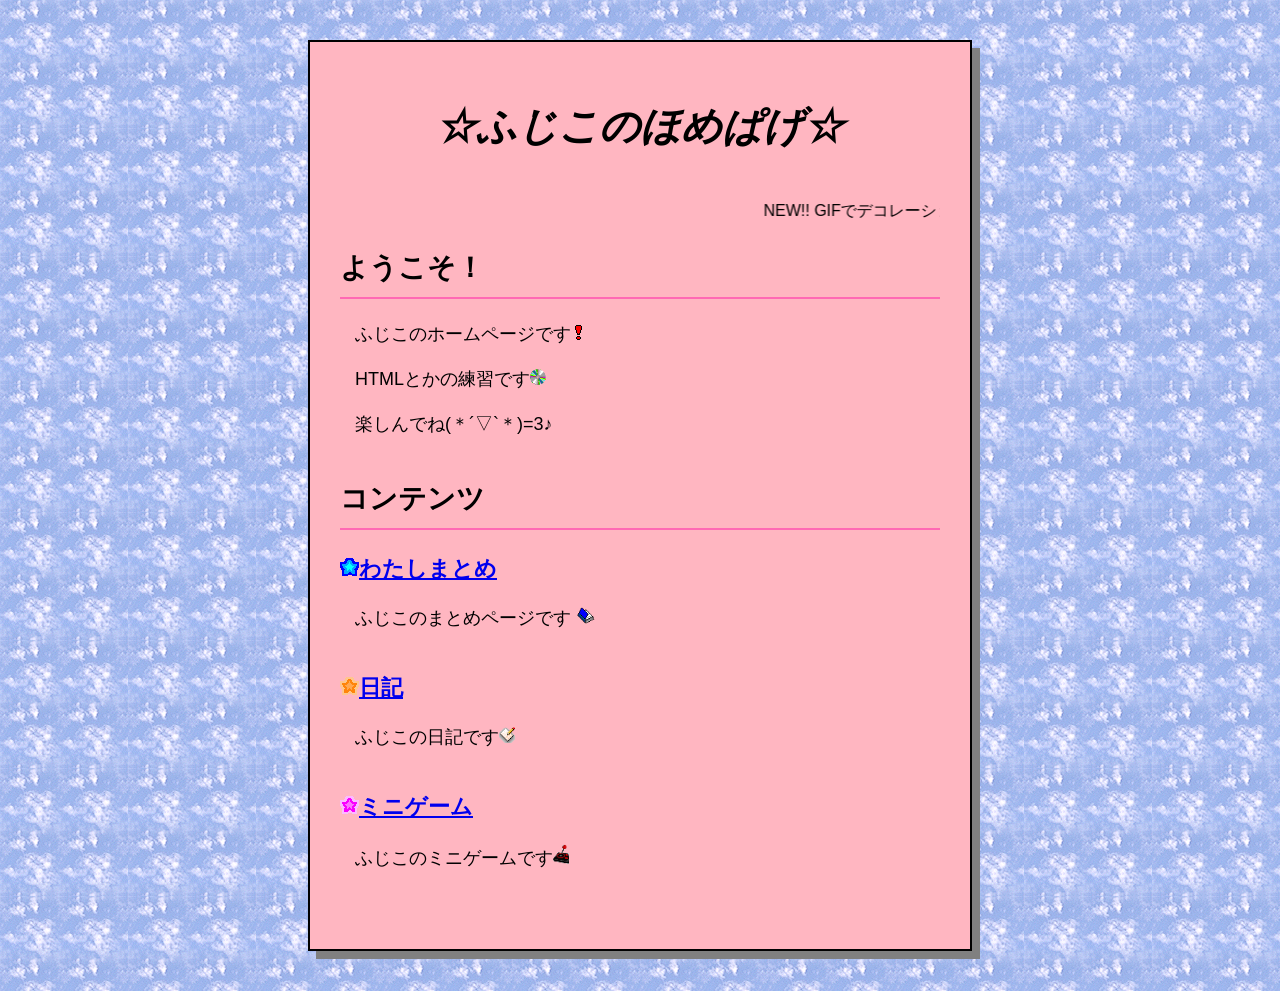
==== index.html @ f4729835 "Add animated decorations" ====
<!doctype html>
<html>
<head>
    <meta charset="UTF-8" />
    <meta name="viewport" content="width=device-width, initial-scale=1.0">
    <title>ふじこのほめぱげ</title>
    <link rel="stylesheet" href="style.css" />
</head>
<body>
    <div class="container">
        <h1>☆ふじこのほめぱげ☆</h1>
        <marquee scrollamount="10">
            <span class="rainbow">
                NEW!!
            </span>
            GIFでデコレーションをしたよ！
        </marquee>
        <h2>ようこそ！</h2>
        <p>
            ふじこのホームページです<img src="images/icons/exclamation.gif"><br><br>
            HTMLとかの練習です<img src="images/icons/cd.gif" class="icon_s"><br><br>
            楽しんでね(＊´▽`＊)=3♪<br><br>
        </p>
        <h2>コンテンツ</h2>
        <h3><a href="pages/about.html"><img src="images/icons/star1.gif">わたしまとめ</a></h3>
        <p>
            ふじこのまとめページです<img src="images/icons/book.gif" class="icon_b"><br><br>
        </p>
        <h3><a href="pages/diary.html"><img src="images/icons/star2.gif">日記</a></h3>
        <p>
            ふじこの日記です<img src="images/icons/writing.gif" class="icon_s"><br><br>
        </p>
        <h3><a href="pages/game.html"><img src="images/icons/star3.gif">ミニゲーム</a></h3>
        <p>
            ふじこのミニゲームです<img src="images/icons/game.gif" class="icon_s"><br><br>
        </p>
    </div>
</body>
</html>
---- style.css ----
body {
    background-image: url("images/background/background_sky.png");
    text-align: center;
    font-family: "MS Gothic", "Noto Sans", sans-serif;
}

.container {
    background-color: lightpink;
    border: 2px solid black;
    box-shadow: 8px 8px 0 gray;
    width: 80%;
    max-width: 600px;
    padding: 30px 30px 40px 30px;
    margin: 40px auto;
}

h1 {
    font-style: italic;
    font-weight: bold;
    font-size: 40px;
    padding-bottom: 20px;
}

h2 {
    text-align: left;
    font-size: 28px;
    border-bottom: 2px solid hotpink;
    padding-bottom: 10px;
}

h3 {
    text-align: left;
    font-size: 22px;
}

p {
    text-align: left;
    font-size: 18px;
    padding-left: 15px;
}

.bold {
    font-weight: bold;
}

.icon_s {
    width: 16px;
    height: auto;
}

.icon_b {
    width: 24px;
    height: auto;
}

.rainbow {
    animation: rainbow 3s linear infinite;
}

@keyframes rainbow {
    0%   { color: red; }
    17%  { color: orange; }
    33%  { color: yellow; }
    50%  { color: lime; }
    67%  { color: cyan; }
    83%  { color: blue; }
    100% { color: violet; }
}

@media (max-width: 600px) {
    h1 {
        font-size: 28px;
    }

    h2 {
        font-size: 22px;
    }

    h3 {
        font-size: 18px;
    }

    p {
        font-size: 16px;
    }
}
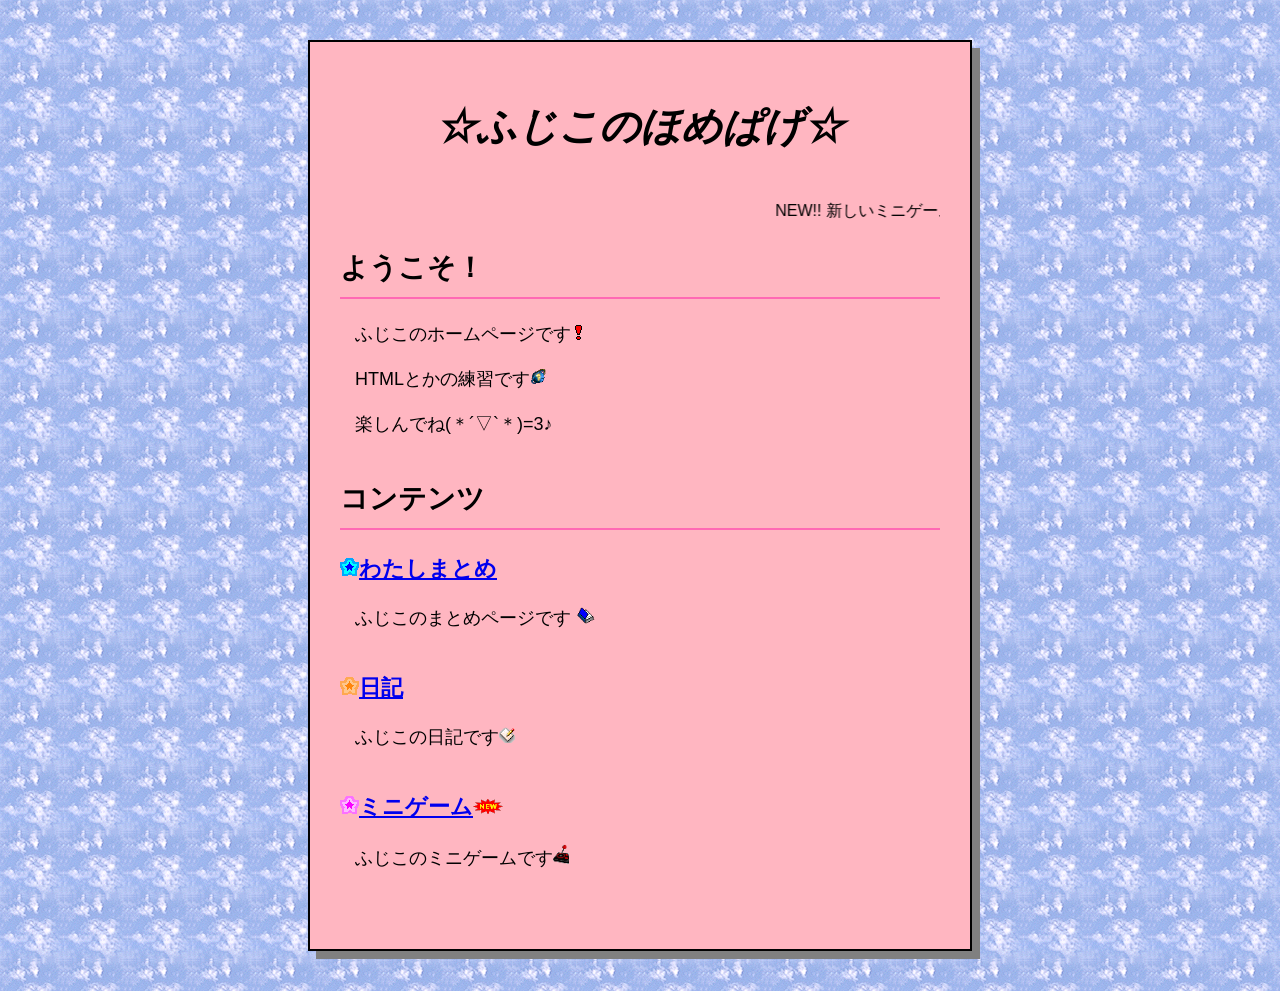
==== commit a87b03e5: "Add new game Clover" ====
--- a/index.html
+++ b/index.html
@@ -13,26 +13,26 @@
             <span class="rainbow">
                 NEW!!
             </span>
-            GIFでデコレーションをしたよ！
+            新しいミニゲーム「クローバー」が追加されたよ！
         </marquee>
         <h2>ようこそ！</h2>
         <p>
-            ふじこのホームページです<img src="images/icons/exclamation.gif"><br><br>
-            HTMLとかの練習です<img src="images/icons/cd.gif" class="icon_s"><br><br>
+            ふじこのホームページです<img src="images/icons/icon_exclamation.gif"><br><br>
+            HTMLとかの練習です<img src="images/icons/icon_ie.gif" class="icon_s"><br><br>
             楽しんでね(＊´▽`＊)=3♪<br><br>
         </p>
         <h2>コンテンツ</h2>
-        <h3><a href="pages/about.html"><img src="images/icons/star1.gif">わたしまとめ</a></h3>
+        <h3><a href="pages/about.html"><img src="images/icons/icon_star1.gif">わたしまとめ</a></h3>
         <p>
-            ふじこのまとめページです<img src="images/icons/book.gif" class="icon_b"><br><br>
+            ふじこのまとめページです<img src="images/icons/icon_book.gif" class="icon_b"><br><br>
         </p>
-        <h3><a href="pages/diary.html"><img src="images/icons/star2.gif">日記</a></h3>
+        <h3><a href="pages/diary.html"><img src="images/icons/icon_star2.gif">日記</a></h3>
         <p>
-            ふじこの日記です<img src="images/icons/writing.gif" class="icon_s"><br><br>
+            ふじこの日記です<img src="images/icons/icon_writing.gif" class="icon_s"><br><br>
         </p>
-        <h3><a href="pages/game.html"><img src="images/icons/star3.gif">ミニゲーム</a></h3>
+        <h3><a href="pages/game/game_list.html"><img src="images/icons/icon_star3.gif">ミニゲーム</a><img src="images/icons/icon_new.gif"></h3>
         <p>
-            ふじこのミニゲームです<img src="images/icons/game.gif" class="icon_s"><br><br>
+            ふじこのミニゲームです<img src="images/icons/icon_game.gif" class="icon_s"><br><br>
         </p>
     </div>
 </body>
--- a/style.css
+++ b/style.css
@@ -1,5 +1,5 @@
 body {
-    background-image: url("images/background/background_sky.png");
+    background-image: url("images/backgrounds/background_sky.png");
     text-align: center;
     font-family: "MS Gothic", "Noto Sans", sans-serif;
 }
@@ -53,6 +53,19 @@
     height: auto;
 }
 
+.thumbnail {
+    width: 50%;
+    height: 50%;
+    border: 2px solid black;
+}
+
+iframe {
+    width: 480px;
+    aspect-ratio: 4 / 3;
+    height: auto;
+    border: 2px solid black;
+}
+
 .rainbow {
     animation: rainbow 3s linear infinite;
 }
@@ -83,4 +96,10 @@
     p {
         font-size: 16px;
     }
+
+    iframe {
+        width: 280px;
+        aspect-ratio: 4 / 3;
+        height: auto;
+    }
 }
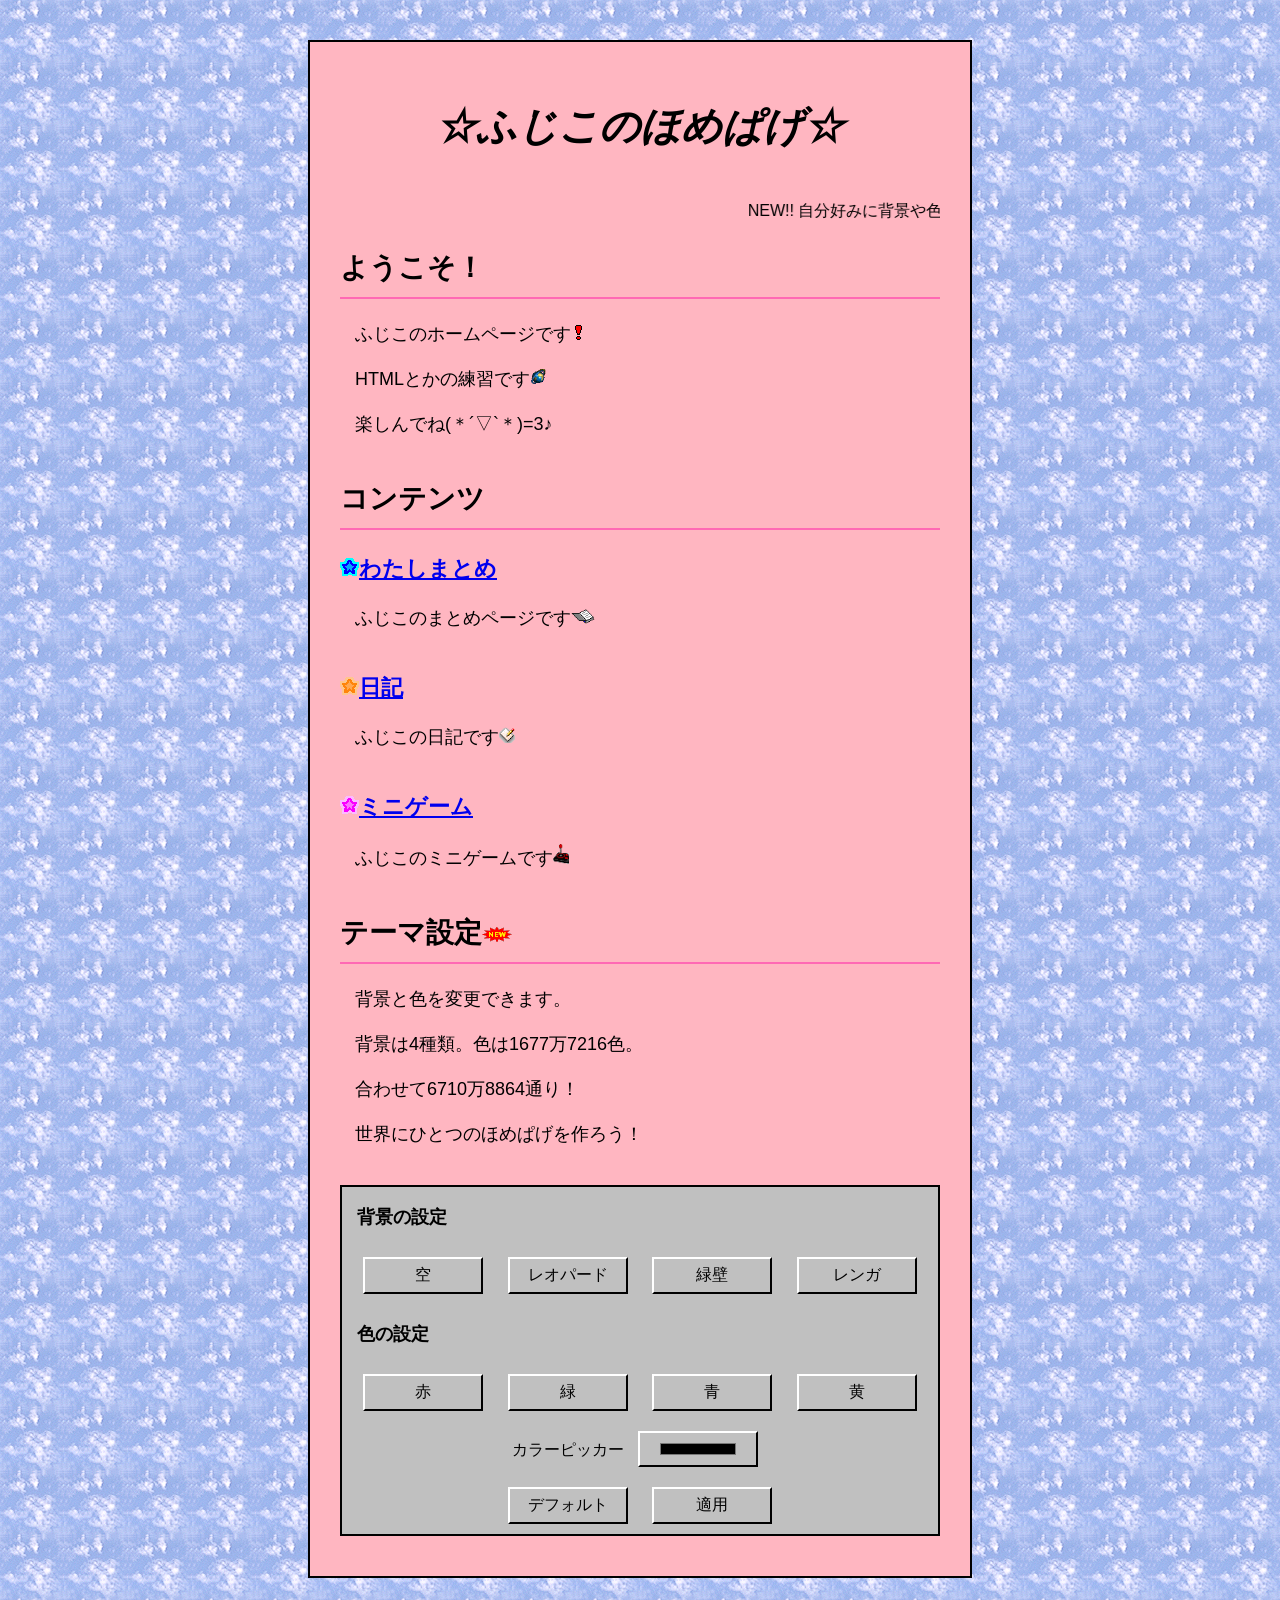
==== commit 36399758: "Add theme switcher" ====
--- a/index.html
+++ b/index.html
@@ -3,7 +3,7 @@
 <head>
     <meta charset="UTF-8" />
     <meta name="viewport" content="width=device-width, initial-scale=1.0">
-    <title>ふじこのほめぱげ</title>
+    <title>ホーム・ふじこのほめぱげ</title>
     <link rel="stylesheet" href="style.css" />
 </head>
 <body>
@@ -13,7 +13,7 @@
             <span class="rainbow">
                 NEW!!
             </span>
-            新しいミニゲーム「クローバー」が追加されたよ！
+            自分好みに背景や色を変えられるようになったよ！！
         </marquee>
         <h2>ようこそ！</h2>
         <p>
@@ -30,10 +30,34 @@
         <p>
             ふじこの日記です<img src="images/icons/icon_writing.gif" class="icon_s"><br><br>
         </p>
-        <h3><a href="pages/game/game_list.html"><img src="images/icons/icon_star3.gif">ミニゲーム</a><img src="images/icons/icon_new.gif"></h3>
+        <h3><a href="pages/game/game_list.html"><img src="images/icons/icon_star3.gif">ミニゲーム</a></h3>
         <p>
             ふじこのミニゲームです<img src="images/icons/icon_game.gif" class="icon_s"><br><br>
         </p>
+        <h2>テーマ設定<img src="images/icons/icon_new.gif"></h2>
+        <p>
+            背景と色を変更できます。<br><br>
+            背景は4種類。色は1677万7216色。<br><br>
+            合わせて6710万8864通り！<br><br>
+            世界にひとつのほめぱげを作ろう！<br><br>
+        </p>
+        <div class="theme_switcher">
+            <p><span class="bold">背景の設定</span></p>
+            <button id="sky_button">空</button>
+            <button id="leopard_button">レオパード</button>
+            <button id="greenwall_button">緑壁</button>
+            <button id="bricks_button">レンガ</button>
+            <p><span class="bold">色の設定</span></p>
+            <button id="pink_button">赤</button>
+            <button id="green_button">緑</button>
+            <button id="blue_button">青</button>
+            <button id="yellow_button">黄</button><br>
+            <span style="width: 120px;">カラーピッカー</span>
+            <input type="color" id="color_picker" value="lightpink"><br>
+            <button id="reset_button">デフォルト</button>
+            <button id="apply_button">適用</button>
+        </div>
     </div>
+    <script src="script.js"></script>
 </body>
 </html>
--- a/style.css
+++ b/style.css
@@ -7,7 +7,6 @@
 .container {
     background-color: lightpink;
     border: 2px solid black;
-    box-shadow: 8px 8px 0 gray;
     width: 80%;
     max-width: 600px;
     padding: 30px 30px 40px 30px;
@@ -53,17 +52,63 @@
     height: auto;
 }
 
+.theme_switcher {
+    background-color: #c0c0c0;
+    border: 2px solid #000000;
+}
+
+button {
+    width: 120px;
+    padding: 6px 18px;
+    margin: 10px 10px;
+    background-color: #c0c0c0;
+    border-top: 2px solid #ffffff;
+    border-left: 2px solid #ffffff;
+    border-right: 2px solid #000000;
+    border-bottom: 2px solid #000000;
+    font-size: 16px;
+    cursor: pointer;
+}
+
+button:active {
+    border-top: 2px solid #000000;
+    border-left: 2px solid #000000;
+    border-right: 2px solid #ffffff;
+    border-bottom: 2px solid #ffffff;
+}
+
+button.active {
+    border-top: 2px solid #000000;
+    border-left: 2px solid #000000;
+    border-right: 2px solid #ffffff;
+    border-bottom: 2px solid #ffffff;
+}
+
+input[type="color"] {
+    min-width: 120px;
+    height: 36px;
+    padding: 6px 18px;
+    margin: 10px 10px;
+    background-color: #c0c0c0;
+    border-top: 2px solid #ffffff;
+    border-left: 2px solid #ffffff;
+    border-right: 2px solid #000000;
+    border-bottom: 2px solid #000000;
+    border-radius: 0;
+    cursor: pointer;
+}
+
 .thumbnail {
     width: 50%;
     height: 50%;
-    border: 2px solid black;
+    border: 2px solid #000000;
 }
 
 iframe {
     width: 480px;
     aspect-ratio: 4 / 3;
     height: auto;
-    border: 2px solid black;
+    border: 2px solid #000000;
 }
 
 .rainbow {
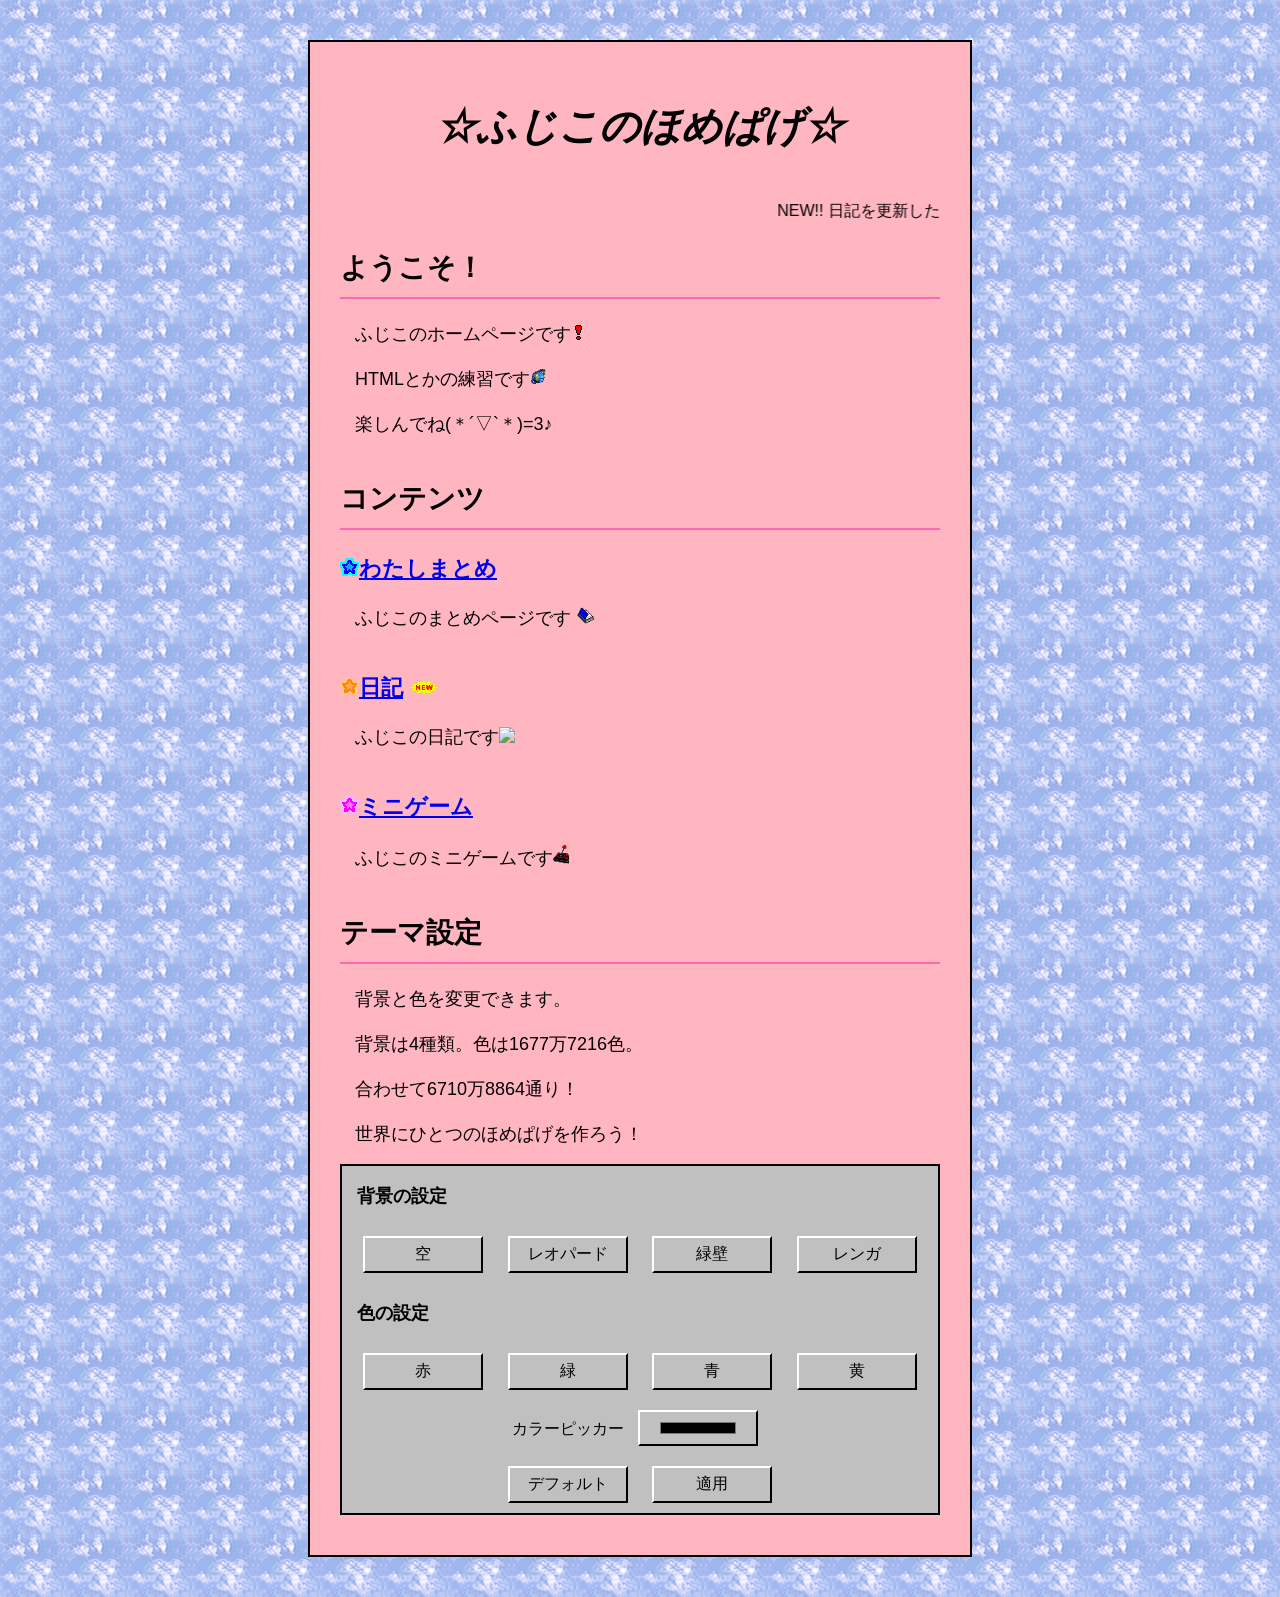
==== commit 2f8047e2: "Post diary" ====
--- a/index.html
+++ b/index.html
@@ -4,42 +4,43 @@
     <meta charset="UTF-8" />
     <meta name="viewport" content="width=device-width, initial-scale=1.0">
     <title>ホーム・ふじこのほめぱげ</title>
-    <link rel="stylesheet" href="style.css" />
+    <link rel="stylesheet" href="/style.css" />
 </head>
 <body>
     <div class="container">
         <h1>☆ふじこのほめぱげ☆</h1>
         <marquee scrollamount="10">
-            <span class="rainbow">
-                NEW!!
-            </span>
-            自分好みに背景や色を変えられるようになったよ！！
+            <span class="rainbow">NEW!!</span>
+            日記を更新したよ！！
         </marquee>
         <h2>ようこそ！</h2>
         <p>
-            ふじこのホームページです<img src="images/icons/icon_exclamation.gif"><br><br>
-            HTMLとかの練習です<img src="images/icons/icon_ie.gif" class="icon_s"><br><br>
+            ふじこのホームページです<img src="/images/icons/icon_exclamation.gif"><br><br>
+            HTMLとかの練習です<img src="/images/icons/icon_ie.gif" class="icon_s"><br><br>
             楽しんでね(＊´▽`＊)=3♪<br><br>
         </p>
         <h2>コンテンツ</h2>
-        <h3><a href="pages/about.html"><img src="images/icons/icon_star1.gif">わたしまとめ</a></h3>
+        <h3><a href="/pages/about.html"><img src="/images/icons/icon_star1.gif">わたしまとめ</a></h3>
         <p>
-            ふじこのまとめページです<img src="images/icons/icon_book.gif" class="icon_b"><br><br>
+            ふじこのまとめページです<img src="/images/icons/icon_book.gif" class="icon_b"><br><br>
         </p>
-        <h3><a href="pages/diary.html"><img src="images/icons/icon_star2.gif">日記</a></h3>
+        <h3>
+            <a href="/pages/diary/diary_list.html"><img src="/images/icons/icon_star2.gif">日記</a>
+            <img src="/images/icons/icon_new.gif">
+        </h3>
         <p>
-            ふじこの日記です<img src="images/icons/icon_writing.gif" class="icon_s"><br><br>
+            ふじこの日記です<img src="/mages/icons/icon_writing.gif" class="icon_s"><br><br>
         </p>
-        <h3><a href="pages/game/game_list.html"><img src="images/icons/icon_star3.gif">ミニゲーム</a></h3>
+        <h3><a href="/pages/game/game_list.html"><img src="/images/icons/icon_star3.gif">ミニゲーム</a></h3>
         <p>
-            ふじこのミニゲームです<img src="images/icons/icon_game.gif" class="icon_s"><br><br>
+            ふじこのミニゲームです<img src="/images/icons/icon_game.gif" class="icon_s"><br><br>
         </p>
-        <h2>テーマ設定<img src="images/icons/icon_new.gif"></h2>
+        <h2>テーマ設定</h2>
         <p>
             背景と色を変更できます。<br><br>
             背景は4種類。色は1677万7216色。<br><br>
             合わせて6710万8864通り！<br><br>
-            世界にひとつのほめぱげを作ろう！<br><br>
+            世界にひとつのほめぱげを作ろう！<br>
         </p>
         <div class="theme_switcher">
             <p><span class="bold">背景の設定</span></p>
@@ -58,6 +59,6 @@
             <button id="apply_button">適用</button>
         </div>
     </div>
-    <script src="script.js"></script>
+    <script src="/script.js"></script>
 </body>
 </html>
--- a/style.css
+++ b/style.css
@@ -40,6 +40,11 @@
 
 .bold {
     font-weight: bold;
+}
+
+.date {
+    display: block;
+    text-align: right;
 }
 
 .icon_s {
@@ -98,9 +103,9 @@
     cursor: pointer;
 }
 
-.thumbnail {
-    width: 50%;
-    height: 50%;
+.image {
+    width: 40%;
+    height: 40%;
     border: 2px solid #000000;
 }
 
@@ -142,9 +147,16 @@
         font-size: 16px;
     }
 
+    .image {
+        width: 50%;
+        height: 50%;
+        border: 1px solid #000000;
+    }
+
     iframe {
         width: 280px;
         aspect-ratio: 4 / 3;
         height: auto;
+        border: 1px solid #000000; 
     }
 }
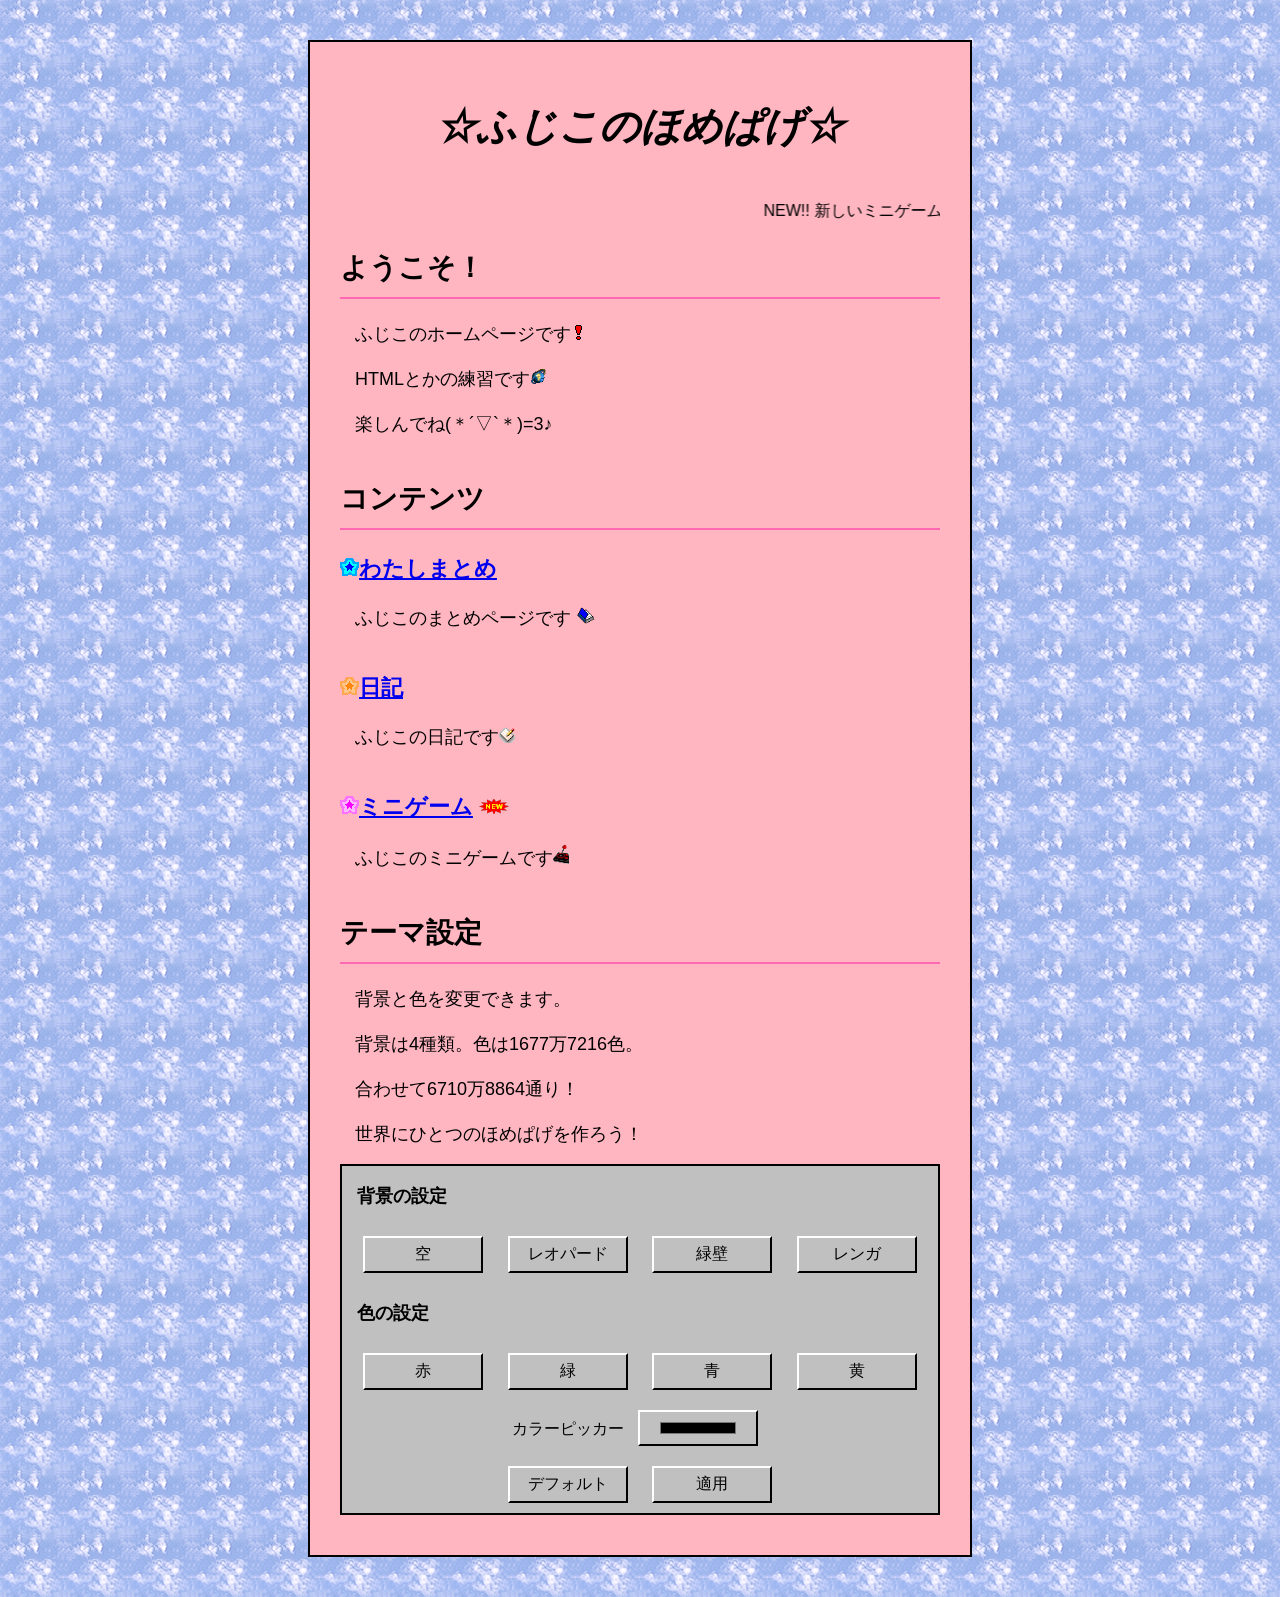
==== commit c201be58: "Add new game Hamburger" ====
--- a/index.html
+++ b/index.html
@@ -11,7 +11,7 @@
         <h1>☆ふじこのほめぱげ☆</h1>
         <marquee scrollamount="10">
             <span class="rainbow">NEW!!</span>
-            日記を更新したよ！！
+            新しいミニゲーム「ハンバーガー屋（デモ版）」が追加されたよ<img src="/images/icons/icon_exclamation.gif">
         </marquee>
         <h2>ようこそ！</h2>
         <p>
@@ -24,14 +24,12 @@
         <p>
             ふじこのまとめページです<img src="/images/icons/icon_book.gif" class="icon_b"><br><br>
         </p>
-        <h3>
-            <a href="/pages/diary/diary_list.html"><img src="/images/icons/icon_star2.gif">日記</a>
-            <img src="/images/icons/icon_new.gif">
-        </h3>
+        <h3><a href="/pages/diary/diary_list.html"><img src="/images/icons/icon_star2.gif">日記</a></h3>
         <p>
-            ふじこの日記です<img src="/mages/icons/icon_writing.gif" class="icon_s"><br><br>
+            ふじこの日記です<img src="/images/icons/icon_writing.gif" class="icon_s"><br><br>
         </p>
-        <h3><a href="/pages/game/game_list.html"><img src="/images/icons/icon_star3.gif">ミニゲーム</a></h3>
+        <h3><a href="/pages/game/game_list.html"><img src="/images/icons/icon_star3.gif">ミニゲーム</a>
+        <img src="/images/icons/icon_new.gif"></h3>
         <p>
             ふじこのミニゲームです<img src="/images/icons/icon_game.gif" class="icon_s"><br><br>
         </p>
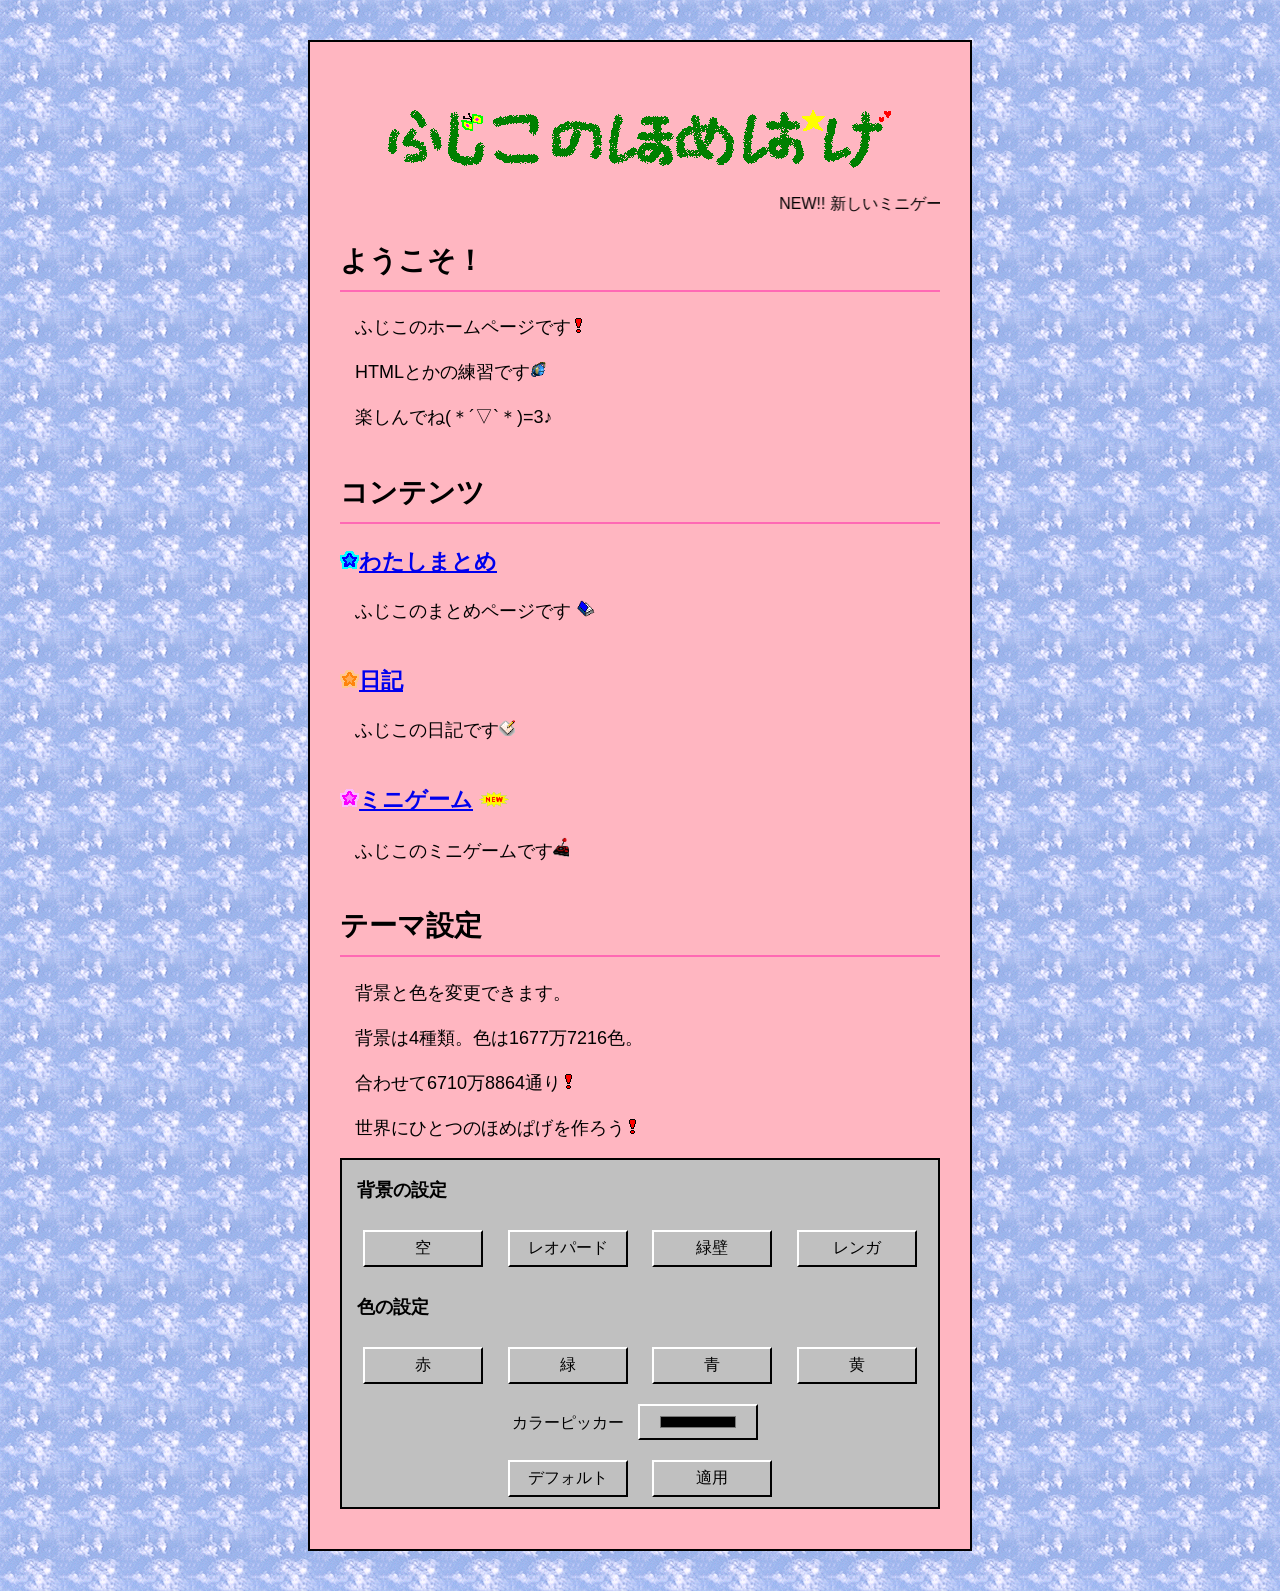
==== commit 56c154ce: "Add kawaii" ====
--- a/index.html
+++ b/index.html
@@ -1,14 +1,16 @@
 <!doctype html>
 <html>
 <head>
-    <meta charset="UTF-8" />
+    <meta http-equiv="Content-Type" content="text/html; charset=UTF-8">
+    <meta http-equiv="Content-Style-Type" content="text/css">
     <meta name="viewport" content="width=device-width, initial-scale=1.0">
     <title>ホーム・ふじこのほめぱげ</title>
-    <link rel="stylesheet" href="/style.css" />
+    <link rel="icon" type="image/png" href="/images/others/favicon.png">
+    <link rel="stylesheet" type="text/css" href="/style.css">
 </head>
 <body>
     <div class="container">
-        <h1>☆ふじこのほめぱげ☆</h1>
+        <br><br><img src="/images/others/logo.png" id="logo"><br><br>
         <marquee scrollamount="10">
             <span class="rainbow">NEW!!</span>
             新しいミニゲーム「ハンバーガー屋（デモ版）」が追加されたよ<img src="/images/icons/icon_exclamation.gif">
@@ -37,8 +39,8 @@
         <p>
             背景と色を変更できます。<br><br>
             背景は4種類。色は1677万7216色。<br><br>
-            合わせて6710万8864通り！<br><br>
-            世界にひとつのほめぱげを作ろう！<br>
+            合わせて6710万8864通り<img src="/images/icons/icon_exclamation.gif"><br><br>
+            世界にひとつのほめぱげを作ろう<img src="/images/icons/icon_exclamation.gif"><br>
         </p>
         <div class="theme_switcher">
             <p><span class="bold">背景の設定</span></p>
--- a/style.css
+++ b/style.css
@@ -2,6 +2,10 @@
     background-image: url("images/backgrounds/background_sky.png");
     text-align: center;
     font-family: "MS Gothic", "Noto Sans", sans-serif;
+}
+
+* {
+    font-family: inherit;
 }
 
 .container {
@@ -55,6 +59,10 @@
 .icon_b {
     width: 24px;
     height: auto;
+}
+
+#mail {
+    width: 256px;
 }
 
 .theme_switcher {
@@ -131,6 +139,10 @@
 }
 
 @media (max-width: 600px) {
+    #logo {
+        width: 330px;
+    }
+
     h1 {
         font-size: 28px;
     }
@@ -147,6 +159,10 @@
         font-size: 16px;
     }
 
+    #mail {
+        width: 200px;
+    }
+
     .image {
         width: 50%;
         height: 50%;
@@ -157,6 +173,5 @@
         width: 280px;
         aspect-ratio: 4 / 3;
         height: auto;
-        border: 1px solid #000000; 
     }
 }
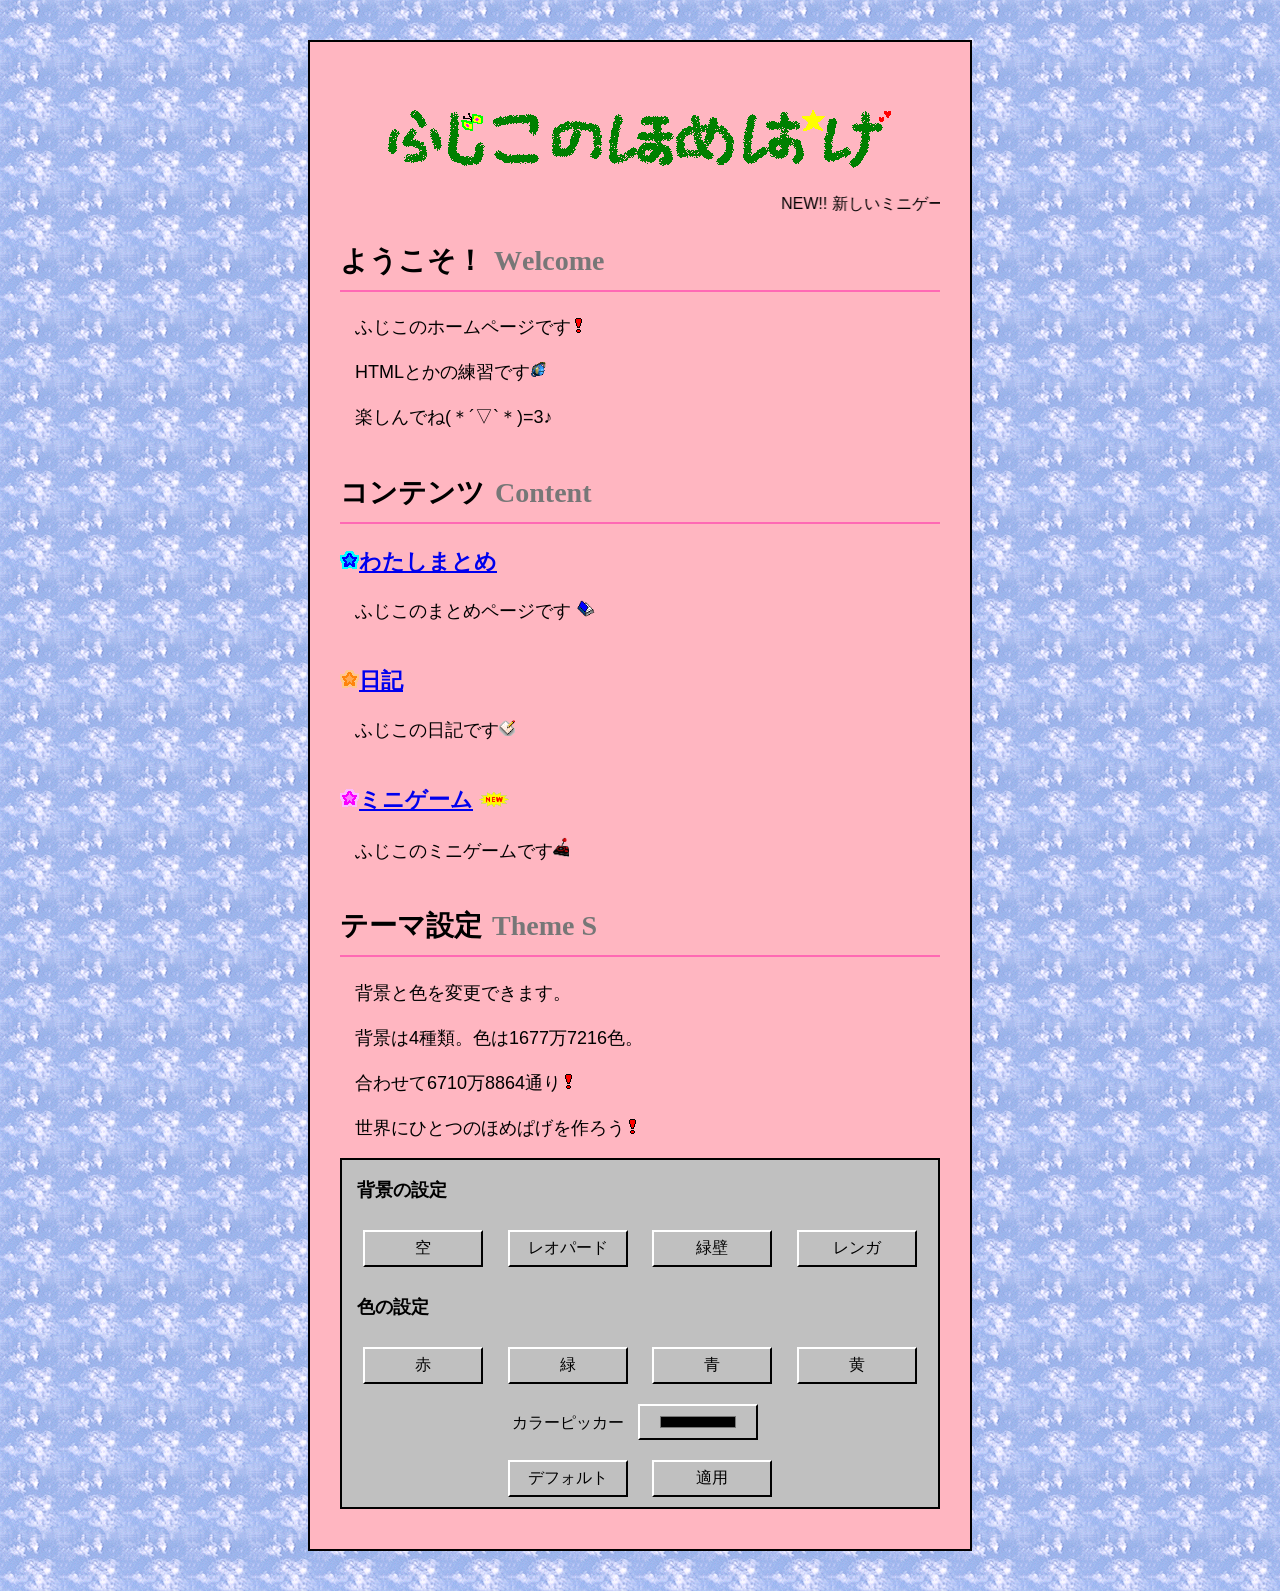
==== commit 46873bb3: "Add kawaii" ====
--- a/index.html
+++ b/index.html
@@ -15,13 +15,13 @@
             <span class="rainbow">NEW!!</span>
             新しいミニゲーム「ハンバーガー屋（デモ版）」が追加されたよ<img src="/images/icons/icon_exclamation.gif">
         </marquee>
-        <h2>ようこそ！</h2>
+        <h2>ようこそ！<span class="english">Welcome</span></h2>
         <p>
             ふじこのホームページです<img src="/images/icons/icon_exclamation.gif"><br><br>
             HTMLとかの練習です<img src="/images/icons/icon_ie.gif" class="icon_s"><br><br>
             楽しんでね(＊´▽`＊)=3♪<br><br>
         </p>
-        <h2>コンテンツ</h2>
+        <h2>コンテンツ<span class="english">Contents</span></h2>
         <h3><a href="/pages/about.html"><img src="/images/icons/icon_star1.gif">わたしまとめ</a></h3>
         <p>
             ふじこのまとめページです<img src="/images/icons/icon_book.gif" class="icon_b"><br><br>
@@ -35,7 +35,7 @@
         <p>
             ふじこのミニゲームです<img src="/images/icons/icon_game.gif" class="icon_s"><br><br>
         </p>
-        <h2>テーマ設定</h2>
+        <h2>テーマ設定<span class="english">Theme&nbsp;Settings</span></h2>
         <p>
             背景と色を変更できます。<br><br>
             背景は4種類。色は1677万7216色。<br><br>
--- a/style.css
+++ b/style.css
@@ -41,6 +41,25 @@
     font-size: 18px;
     padding-left: 15px;
 }
+
+.english {
+    font-family: "Times New Roman", serif;
+    font-size: 1em;
+    color: #777;
+    margin-left: 10px;
+}
+
+.english span {
+    display: inline-block;
+    opacity: 0;
+    position: relative;
+    left: 40px;
+}
+
+.english span.show {
+    animation: letter-in 0.3s steps(4, end) forwards;
+}
+
 
 .bold {
     font-weight: bold;
@@ -138,6 +157,18 @@
     100% { color: violet; }
 }
 
+@keyframes letter-in {
+    from {
+        opacity: 0;
+        left: 40px;
+    }
+
+    to {
+        opacity: 1;
+        left: 0;
+    }
+}
+
 @media (max-width: 600px) {
     #logo {
         width: 330px;
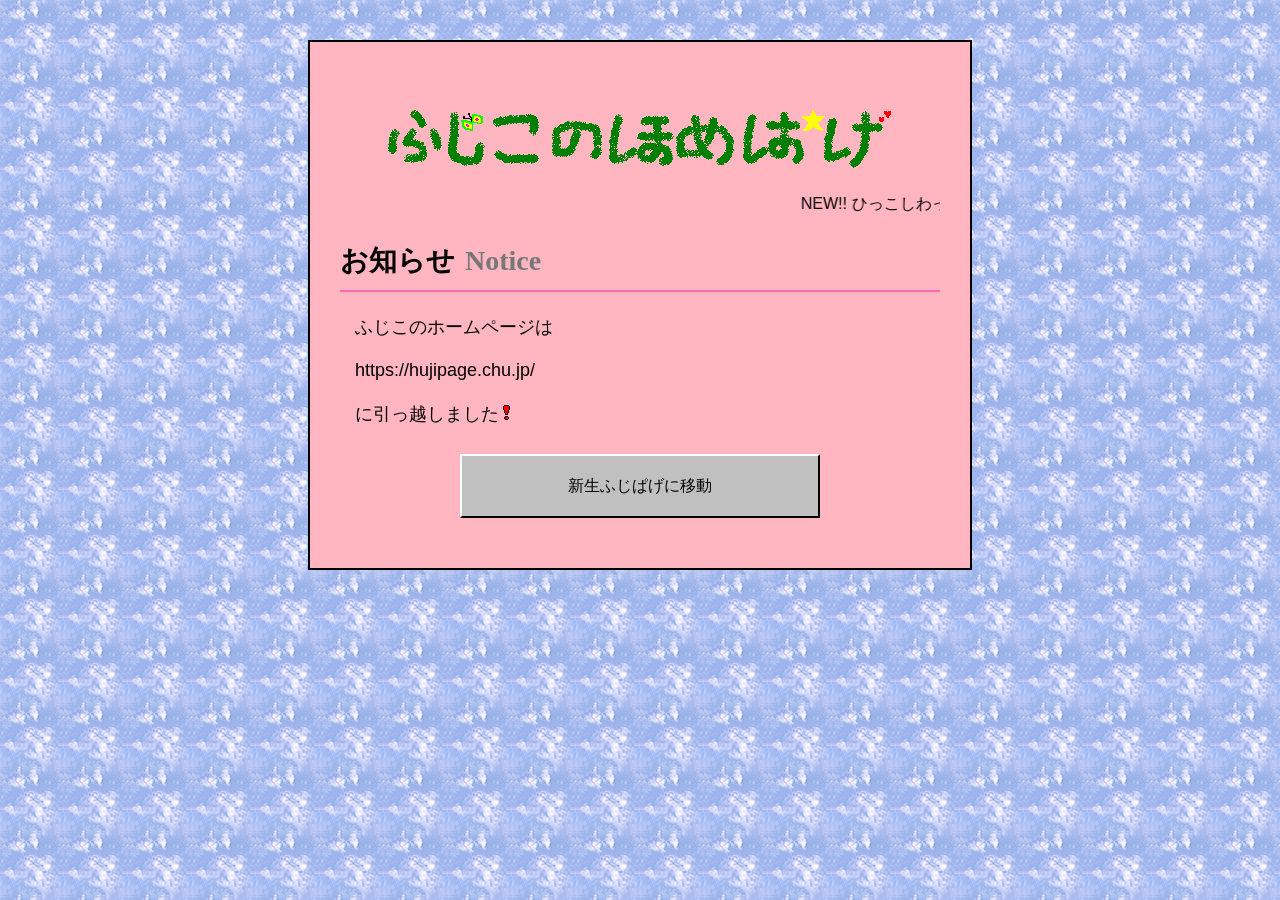
==== commit e1de332d: "The end" ====
--- a/index.html
+++ b/index.html
@@ -13,51 +13,15 @@
         <br><br><img src="/images/others/logo.png" id="logo"><br><br>
         <marquee scrollamount="10">
             <span class="rainbow">NEW!!</span>
-            新しいミニゲーム「ハンバーガー屋（デモ版）」が追加されたよ<img src="/images/icons/icon_exclamation.gif">
+            ひっこしわっしょいひっこしわっしょい<img src="/images/icons/icon_exclamation.gif">
         </marquee>
-        <h2>ようこそ！<span class="english">Welcome</span></h2>
+        <h2>お知らせ<span class="english">Notice</span></h2>
         <p>
-            ふじこのホームページです<img src="/images/icons/icon_exclamation.gif"><br><br>
-            HTMLとかの練習です<img src="/images/icons/icon_ie.gif" class="icon_s"><br><br>
-            楽しんでね(＊´▽`＊)=3♪<br><br>
+            ふじこのホームページは<br><br>
+            https://hujipage.chu.jp/<br><br>
+            に引っ越しました<img src="/images/icons/icon_exclamation.gif">
         </p>
-        <h2>コンテンツ<span class="english">Contents</span></h2>
-        <h3><a href="/pages/about.html"><img src="/images/icons/icon_star1.gif">わたしまとめ</a></h3>
-        <p>
-            ふじこのまとめページです<img src="/images/icons/icon_book.gif" class="icon_b"><br><br>
-        </p>
-        <h3><a href="/pages/diary/diary_list.html"><img src="/images/icons/icon_star2.gif">日記</a></h3>
-        <p>
-            ふじこの日記です<img src="/images/icons/icon_writing.gif" class="icon_s"><br><br>
-        </p>
-        <h3><a href="/pages/game/game_list.html"><img src="/images/icons/icon_star3.gif">ミニゲーム</a>
-        <img src="/images/icons/icon_new.gif"></h3>
-        <p>
-            ふじこのミニゲームです<img src="/images/icons/icon_game.gif" class="icon_s"><br><br>
-        </p>
-        <h2>テーマ設定<span class="english">Theme&nbsp;Settings</span></h2>
-        <p>
-            背景と色を変更できます。<br><br>
-            背景は4種類。色は1677万7216色。<br><br>
-            合わせて6710万8864通り<img src="/images/icons/icon_exclamation.gif"><br><br>
-            世界にひとつのほめぱげを作ろう<img src="/images/icons/icon_exclamation.gif"><br>
-        </p>
-        <div class="theme_switcher">
-            <p><span class="bold">背景の設定</span></p>
-            <button id="sky_button">空</button>
-            <button id="leopard_button">レオパード</button>
-            <button id="greenwall_button">緑壁</button>
-            <button id="bricks_button">レンガ</button>
-            <p><span class="bold">色の設定</span></p>
-            <button id="pink_button">赤</button>
-            <button id="green_button">緑</button>
-            <button id="blue_button">青</button>
-            <button id="yellow_button">黄</button><br>
-            <span style="width: 120px;">カラーピッカー</span>
-            <input type="color" id="color_picker" value="lightpink"><br>
-            <button id="reset_button">デフォルト</button>
-            <button id="apply_button">適用</button>
-        </div>
+        <button class="button" onclick="window.open('https://hujipage.chu.jp/', '_blank')">新生ふじぱげに移動</button>
     </div>
     <script src="/script.js"></script>
 </body>
--- a/style.css
+++ b/style.css
@@ -1,7 +1,7 @@
 body {
     background-image: url("images/backgrounds/background_sky.png");
     text-align: center;
-    font-family: "MS Gothic", "Noto Sans", sans-serif;
+    font-family: "MS Gothic", "Hiragino Maru Gothic ProN", "Noto Sans", sans-serif;
 }
 
 * {
@@ -80,17 +80,9 @@
     height: auto;
 }
 
-#mail {
-    width: 256px;
-}
-
-.theme_switcher {
-    background-color: #c0c0c0;
-    border: 2px solid #000000;
-}
-
 button {
-    width: 120px;
+    width: 360px;
+    height: 64px;
     padding: 6px 18px;
     margin: 10px 10px;
     background-color: #c0c0c0;
@@ -114,33 +106,6 @@
     border-left: 2px solid #000000;
     border-right: 2px solid #ffffff;
     border-bottom: 2px solid #ffffff;
-}
-
-input[type="color"] {
-    min-width: 120px;
-    height: 36px;
-    padding: 6px 18px;
-    margin: 10px 10px;
-    background-color: #c0c0c0;
-    border-top: 2px solid #ffffff;
-    border-left: 2px solid #ffffff;
-    border-right: 2px solid #000000;
-    border-bottom: 2px solid #000000;
-    border-radius: 0;
-    cursor: pointer;
-}
-
-.image {
-    width: 40%;
-    height: 40%;
-    border: 2px solid #000000;
-}
-
-iframe {
-    width: 480px;
-    aspect-ratio: 4 / 3;
-    height: auto;
-    border: 2px solid #000000;
 }
 
 .rainbow {
@@ -190,19 +155,8 @@
         font-size: 16px;
     }
 
-    #mail {
-        width: 200px;
-    }
-
-    .image {
-        width: 50%;
-        height: 50%;
-        border: 1px solid #000000;
-    }
-
-    iframe {
-        width: 280px;
-        aspect-ratio: 4 / 3;
-        height: auto;
+    .button {
+        width: 256px;
+        height: 64px;
     }
 }
